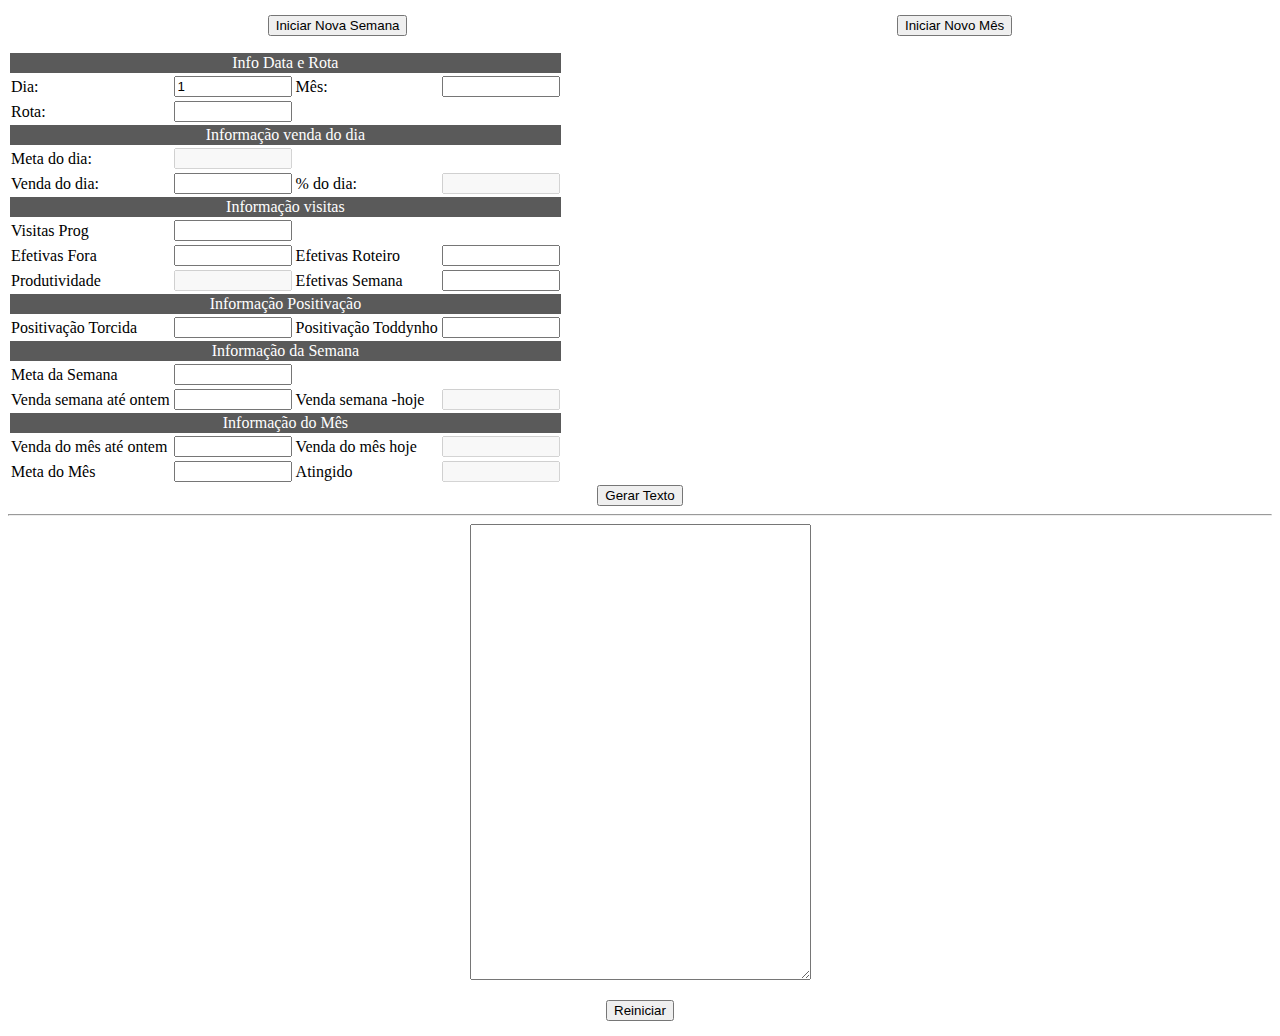
==== index.html @ c21cb544 "msg alterada" ====
<!DOCTYPE html>
<html lang="en">
  <head>
    <meta charset="UTF-8" />
    <meta
      http-equiv="X-UA-Compatible"
      content="IE=edge" />
    <meta
      name="viewport"
      content="width=device-width, initial-scale=1.0" />
    <link
      href="https://cdn.jsdelivr.net/npm/bootstrap@5.2.1/dist/css/bootstrap.min.css"
      rel="stylesheet"
      integrity="sha384-iYQeCzEYFbKjA/T2uDLTpkwGzCiq6soy8tYaI1GyVh/UjpbCx/TYkiZhlZB6+fzT"
      crossorigin="anonymous" />
    <style>
      input {
        width: 110px;
      }
      .title {
        color: white !important;
        background-color: rgb(90, 90, 90) !important;
        text-align: center;
      }
      .btn {
        display: flex;
        flex-direction: row;
        justify-content: center;
        align-items: center;
      }

      .buttons {
        margin: 15px;
        display: flex;
        flex-direction: row;
        justify-content: space-around;
      }

      .textarea {
        display: flex;
        flex-direction: row;
        justify-content: center;
        margin-bottom: 20px;
      }
    </style>
    <title>Gerador de Relatório</title>
  </head>
  <body>
    <div class="table-responsive-sm">
      <table class="table table-striped">
        <div class="buttons">
          <button
            type="button"
            class="btn btn-primary"
            onclick="newWeek()">
            Iniciar Nova Semana
          </button>
          <button
            type="button"
            class="btn btn-primary"
            onclick="newMonth()">
            Iniciar Novo Mês
          </button>
        </div>
        <tr>
          <td
            class="title"
            colspan="4">
            Info Data e Rota
          </td>
        </tr>
        <tr>
          <td class="label"><label for="dia">Dia: </label></td>
          <td>
            <input
              type="number"
              id="dia"
              min="1"
              max="31" />
          </td>
          <td class="label"><label for="mes">Mês: </label></td>
          <td>
            <input
              type="number"
              id="mes"
              min="1"
              max="12" />
          </td>
        </tr>
        <tr>
          <td class="label"><label for="rota">Rota: </label></td>
          <td colspan="3">
            <input
              type="number"
              id="rota"
              min="1" />
          </td>
        </tr>
        <tr>
          <td
            class="title"
            colspan="4">
            Informação venda do dia
          </td>
        </tr>
        <tr>
          <td class="label"><label for="metaDia">Meta do dia: </label></td>
          <td colspan="3">
            <input
              type="number"
              step="0.01"
              id="metaDia"
              disabled />
          </td>
        </tr>
        <tr>
          <td class="label"><label for="vendaDia">Venda do dia: </label></td>
          <td>
            <input
              type="number"
              step="0.01"
              id="vendaDia" />
          </td>
          <td class="label"><label for="porcentDia">% do dia: </label></td>
          <td>
            <input
              type="number"
              step="0.01"
              id="porcentDia"
              disabled />
          </td>
        </tr>
        <tr>
          <td
            class="title"
            colspan="4">
            Informação visitas
          </td>
        </tr>
        <tr>
          <td class="label"><label for="programadas">Visitas Prog</label></td>
          <td>
            <input
              type="number"
              id="programadas" />
          </td>
        </tr>
        <tr>
          <td class="label"><label for="efetivasFR">Efetivas Fora</label></td>
          <td>
            <input
              type="number"
              id="efetivasFR" />
          </td>
          <td class="label"><label for="efetivasDR">Efetivas Roteiro</label></td>
          <td>
            <input
              type="number"
              id="efetivasDR" />
          </td>
        </tr>
        <tr>
          <td class="label">
            <label
              for="porcentEfet"
              step="0.01"
              >Produtividade</label
            >
          </td>
          <td>
            <input
              type="number"
              id="porcentEfet"
              disabled />
          </td>
          <td><label for="">Efetivas Semana</label></td>
          <td>
            <input
              type="number"
              id="efetivaSemana" />
          </td>
        </tr>
        <tr>
          <td
            class="title"
            colspan="4">
            Informação Positivação
          </td>
        </tr>
        <tr>
          <td class="label"><label for="incentivo">Positivação Torcida</label></td>
          <td>
            <input
              class="inputPosit"
              type="number"
              id="incentivo" />
          </td>
          <td class="label"><label for="incentivo">Positivação Toddynho</label></td>
          <td>
            <input
              class="inputPosit"
              type="number"
              id="incentivo2" />
          </td>
        </tr>
        <tr>
          <td
            colspan="4"
            class="title">
            Informação da Semana
          </td>
        </tr>
        <tr>
          <td class="label"><label for="metaSemana">Meta da Semana</label></td>
          <td colspan="3">
            <input
              type="number"
              step="0.01"
              id="metaSemana" />
          </td>
        </tr>
        <tr>
          <td class="label"><label for="vendaSemana">Venda semana até ontem</label></td>
          <td>
            <input
              type="number"
              step="0.01"
              id="vendaSemana" />
          </td>
          <td class="label"><label for="vendaSemanaAtual">Venda semana -hoje</label></td>
          <td>
            <input
              type="number"
              step="0.01"
              id="vendaSemanaAtual"
              disabled />
          </td>
        </tr>
        <tr>
          <td
            class="title"
            colspan="4">
            Informação do Mês
          </td>
        </tr>
        <tr>
          <td class="label"><label for="vendaMes">Venda do mês até ontem</label></td>
          <td>
            <input
              type="number"
              id="vendaMes" />
          </td>
          <td class="label"><label for="vendaMesAtual">Venda do mês hoje</label></td>
          <td>
            <input
              type="number"
              id="vendaMesAtual"
              disabled />
          </td>
        </tr>
        <tr>
          <td class="label"><label for="metaMes">Meta do Mês</label></td>
          <td>
            <input
              type="number"
              id="metaMes" />
          </td>
          <td class="label"><label for="porcentMes">Atingido</label></td>
          <td>
            <input
              type="number"
              id="porcentMes"
              disabled />
          </td>
        </tr>
      </table>
      <div class="btn">
        <button
          class="btn btn-success"
          id="btnSubmit">
          Gerar Texto
        </button>
      </div>
    </div>
    <hr />
    <div class="textarea">
      <textarea
        id="whatsappText"
        cols="40"
        rows="30"></textarea>
    </div>
    <div class="buttons">
      <button
        type="button"
        class="btn btn-primary"
        onclick="reset()">
        Reiniciar
      </button>
    </div>
    <script>
      const diaIpt = document.getElementById('dia');
      const mesIpt = document.getElementById('mes');
      const rotaIpt = document.getElementById('rota');
      const metaDiaIpt = document.getElementById('metaDia');
      const vendaDiaIpt = document.getElementById('vendaDia');
      const porcentDiaIpt = document.getElementById('porcentDia');
      const programadasIpt = document.getElementById('programadas');
      const efetivasDRIpt = document.getElementById('efetivasDR');
      const efetivasFRIpt = document.getElementById('efetivasFR');
      const porcentEfetIpt = document.getElementById('porcentEfet');
      const efetivaSemanaIpt = document.getElementById('efetivaSemana');
      const incentivoIpt = document.getElementById('incentivo');
      const incentivo2Ipt = document.getElementById('incentivo2');
      const metaSemanaIpt = document.getElementById('metaSemana');
      const vendaSemanaIpt = document.getElementById('vendaSemana');
      const vendaSemanaAtualIpt = document.getElementById('vendaSemanaAtual');
      const vendaMesIpt = document.getElementById('vendaMes');
      const vendaMesAtualIpt = document.getElementById('vendaMesAtual');
      const metaMesIpt = document.getElementById('metaMes');
      const porcentMesIpt = document.getElementById('porcentMes');

      let faltaMeta;
      let infos = JSON.parse(localStorage.getItem('infos'));

      if (!infos) {
        infos = {
          dia: '',
          mes: '',
          rota: '',
          efetSemana: '',
          vSemana: '',
          vMes: '',
          mDia: '',
          mSemana: '',
          mMes: '',
        };
      }

      diaIpt.value = infos.dia + 1;
      mesIpt.value = infos.mes;
      rotaIpt.value = infos.rota;
      metaDiaIpt.value = infos.mDia;
      efetivaSemanaIpt.value = infos.efetSemana;
      metaSemanaIpt.value = infos.mSemana;
      vendaSemanaIpt.value = infos.vSemana;
      vendaMesIpt.value = infos.vMes;
      metaMesIpt.value = infos.mMes;

      const btnSubmit = document.getElementById('btnSubmit');
      const btnCopy = document.getElementById('btnCopy');

      btnSubmit.addEventListener('click', (e) => {
        e.preventDefault();
        gerarTexto();
        copiarTexto();
      });

      vendaDiaIpt.addEventListener('blur', calcMetaDia);
      efetivasDRIpt.addEventListener('blur', calcEfetivas);
      vendaSemanaIpt.addEventListener('blur', calcSemana);
      vendaMesIpt.addEventListener('blur', calcMes);
      metaSemanaIpt.addEventListener('blur', calcMetaDia);

      function calcMetaDia() {
        let metaSemana = Number(metaSemanaIpt.value);
        let metaDia = metaSemana / 5;

        metaDiaIpt.value = metaDia;
        calcDia();
        calcSemana();
        calcMes();
      }

      function calcDia() {
        let metaDia = metaDiaIpt.value;
        let vendaDia = vendaDiaIpt.value;
        let porcentDia = ((vendaDia / metaDia) * 100).toFixed(1);
        porcentDiaIpt.value = porcentDia;
      }

      function calcEfetivas() {
        let programadas = programadasIpt.value;
        let efetivasDR = Number(efetivasDRIpt.value);
        let efetivasFR = Number(efetivasFRIpt.value);
        let efetSemana = Number(efetivaSemanaIpt.value);
        let porcentEfet = (((efetivasDR + efetivasFR) / programadas) * 100).toFixed(1);
        let efetTotal = efetSemana + efetivasDR + efetivasFR;
        porcentEfetIpt.value = porcentEfet;
        efetivaSemanaIpt.value = efetTotal;
      }

      function calcSemana() {
        let metaSemana = metaSemanaIpt.value;
        let vendaSemana = Number(vendaSemanaIpt.value);
        let vendaDia = Number(vendaDiaIpt.value);
        let vendaSemanaAtual = vendaSemana + vendaDia;
        faltaMeta = metaSemana - vendaSemanaAtual;
        vendaSemanaAtualIpt.value = vendaSemanaAtual;
      }

      function calcMes() {
        let vendaMes = Number(vendaMesIpt.value);
        let vendaDia = Number(vendaDiaIpt.value);
        let vendaMesAtual = vendaDia + vendaMes;
        vendaMesAtualIpt.value = vendaMesAtual;

        let metaMes = Number(metaMesIpt.value);
        let porcentMes = ((vendaMesAtual / metaMes) * 100).toFixed(1);
        porcentMesIpt.value = porcentMes;
      }

      function gerarTexto() {
        let dia = Number(diaIpt.value);
        if (dia < 10) {
          dia = `0${dia}`;
        }
        let mes = Number(mesIpt.value);
        if (mes < 10) {
          mes = `0${mes}`;
        }
        let rota = Number(rotaIpt.value);
        if (rota < 10) {
          rota = `0${rota}`;
        }
        let metaDia = metaDiaIpt.value;
        let vendaDia = vendaDiaIpt.value;
        let porcentDia = porcentDiaIpt.value;
        let programadas = programadasIpt.value;
        let efetivasDR = efetivasDRIpt.value;
        let porcentEfet = porcentEfetIpt.value;
        let efetivasFR = efetivasFRIpt.value;
        let efetSemana = efetivaSemanaIpt.value;
        let incentivo = incentivoIpt.value;
        let incentivo2 = incentivo2Ipt.value;
        let metaSemana = metaSemanaIpt.value;
        let vendaSemana = vendaSemanaIpt.value;
        let vendaSemanaAtual = vendaSemanaAtualIpt.value;
        let porcentSemana = (vendaSemanaAtual / metaSemana) * 100;
        let vendaMes = vendaMesIpt.value;
        let vendaMesAtual = vendaMesAtualIpt.value;

        let efetivaTotal = efetivasDR + efetivasFR;
        let efetivaTotalText;

        let faltaMetaText;
        if (faltaMeta <= 0) {
          faltaMetaText = '-';
        } else {
          faltaMetaText = faltaMeta;
        }

        if (efetivasFR <= 0) {
          efetivaTotalText = `${efetivasDR}`;
        } else {
          efetivaTotalText = `${efetivasDR} + ${efetivasFR}`;
        }

        let textoIpt = document.getElementById('whatsappText');

        let texto = `Data: ${dia}/${mes}
Rota: ${rota}

➡️ *FATURAMENTO*
✅PDB:
*Meta /dia* : R$ ${metaDia}
*VENDA /DIA* : R$ ${vendaDia}
*perc.%:* ${porcentDia}%

➡️ *EFETIVAS*
*Progr/dia* : ${programadas}
*Realiz/dia* : ${efetivaTotalText}
*prod%:* ${porcentEfet}%
*Total efetivas semana:* ${efetSemana}

*🆕POSIT. INCENTIVO💯*
📋📈
*Torcida:* ${incentivo}
*Toddynho:* ${incentivo2}

👉 *META semana* : R$ ${metaSemana}
👉 *Real semana* : R$ ${vendaSemanaAtual} (${porcentSemana.toFixed(0)}%)
👉 *Falta p/ META* : R$ ${faltaMetaText}
👉 *Real mês* : R$ ${vendaMesAtual}`;

        textoIpt.value = texto;
      }

      function copiarTexto() {
        saveToStorage();
        let textoCopiado = document.getElementById('whatsappText');
        textoCopiado.select();
        textoCopiado.setSelectionRange(0, 99999);
        document.execCommand('copy');
      }

      function saveToStorage() {
        let dia = Number(diaIpt.value);
        let mes = Number(mesIpt.value);
        let rota = Number(rotaIpt.value);
        let efetSemana = Number(efetivaSemanaIpt.value);
        let mDia = Number(metaDiaIpt.value);
        let mSemana = Number(metaSemanaIpt.value);
        let vSemana = Number(vendaSemanaAtualIpt.value);
        let vMes = Number(vendaMesAtualIpt.value);
        let mMes = Number(metaMesIpt.value);

        infos = {
          dia: dia,
          mes: mes,
          rota: rota,
          efetSemana: efetSemana,
          mDia: mDia,
          mSemana: mSemana,
          vSemana: vSemana,
          vMes: vMes,
          mMes: mMes,
        };

        localStorage.setItem('infos', JSON.stringify(infos));
      }

      function newWeek() {
        infos.mSemana = '';
        infos.mDia = '';
        infos.efetSemana = '';
        infos.vSemana = '';
        localStorage.setItem('infos', JSON.stringify(infos));
        location.reload();
      }

      function newMonth() {
        if (infos.mes < 12) {
          infos.mes++;
        } else {
          infos.mes = 1;
        }
        infos.dia = '';
        infos.mDia = '';
        infos.efetSemana = '';
        infos.vSemana = '';
        infos.vMes = '';
        infos.mSemana = '';
        localStorage.setItem('infos', JSON.stringify(infos));
        location.reload();
      }

      function reset() {
        localStorage.removeItem('infos');
        location.reload();
      }
    </script>
  </body>
</html>
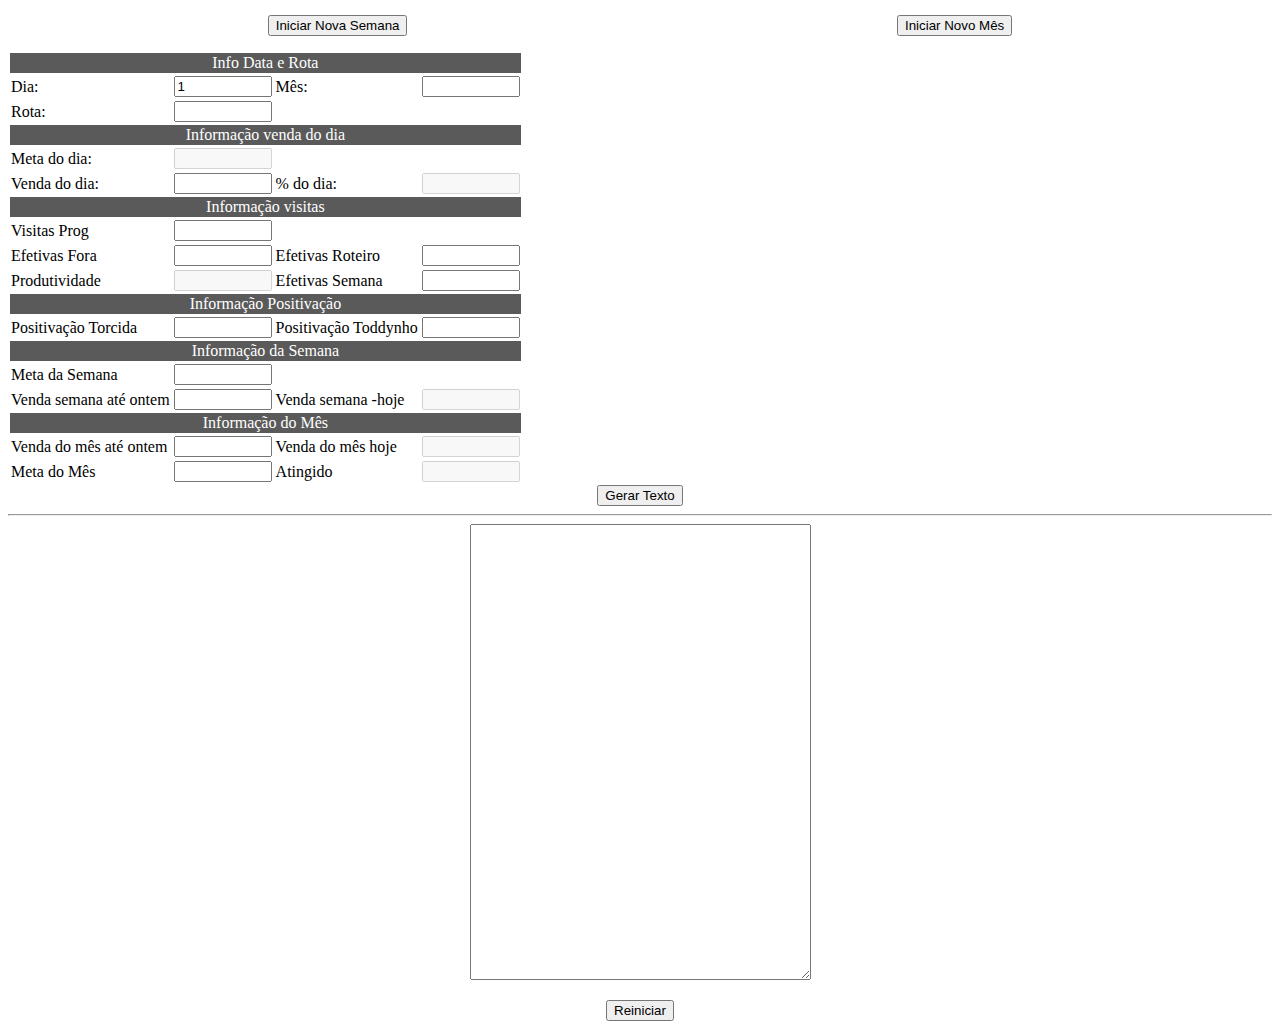
==== commit 10a72f7a: "input rota alterado type" ====
--- a/index.html
+++ b/index.html
@@ -2,12 +2,8 @@
 <html lang="en">
   <head>
     <meta charset="UTF-8" />
-    <meta
-      http-equiv="X-UA-Compatible"
-      content="IE=edge" />
-    <meta
-      name="viewport"
-      content="width=device-width, initial-scale=1.0" />
+    <meta http-equiv="X-UA-Compatible" content="IE=edge" />
+    <meta name="viewport" content="width=device-width, initial-scale=1.0" />
     <link
       href="https://cdn.jsdelivr.net/npm/bootstrap@5.2.1/dist/css/bootstrap.min.css"
       rel="stylesheet"
@@ -15,7 +11,7 @@
       crossorigin="anonymous" />
     <style>
       input {
-        width: 110px;
+        width: 90px;
       }
       .title {
         color: white !important;
@@ -49,253 +45,144 @@
     <div class="table-responsive-sm">
       <table class="table table-striped">
         <div class="buttons">
-          <button
-            type="button"
-            class="btn btn-primary"
-            onclick="newWeek()">
-            Iniciar Nova Semana
-          </button>
-          <button
-            type="button"
-            class="btn btn-primary"
-            onclick="newMonth()">
-            Iniciar Novo Mês
-          </button>
+          <button type="button" class="btn btn-primary" onclick="newWeek()">Iniciar Nova Semana</button>
+          <button type="button" class="btn btn-primary" onclick="newMonth()">Iniciar Novo Mês</button>
         </div>
         <tr>
-          <td
-            class="title"
-            colspan="4">
-            Info Data e Rota
-          </td>
+          <td class="title" colspan="4">Info Data e Rota</td>
         </tr>
         <tr>
           <td class="label"><label for="dia">Dia: </label></td>
           <td>
-            <input
-              type="number"
-              id="dia"
-              min="1"
-              max="31" />
+            <input type="number" id="dia" min="1" max="31" />
           </td>
           <td class="label"><label for="mes">Mês: </label></td>
           <td>
-            <input
-              type="number"
-              id="mes"
-              min="1"
-              max="12" />
+            <input type="number" id="mes" min="1" max="12" />
           </td>
         </tr>
         <tr>
           <td class="label"><label for="rota">Rota: </label></td>
           <td colspan="3">
-            <input
-              type="number"
-              id="rota"
-              min="1" />
-          </td>
-        </tr>
-        <tr>
-          <td
-            class="title"
-            colspan="4">
-            Informação venda do dia
-          </td>
+            <input type="text" id="rota" />
+          </td>
+        </tr>
+        <tr>
+          <td class="title" colspan="4">Informação venda do dia</td>
         </tr>
         <tr>
           <td class="label"><label for="metaDia">Meta do dia: </label></td>
           <td colspan="3">
-            <input
-              type="number"
-              step="0.01"
-              id="metaDia"
-              disabled />
+            <input type="number" step="0.01" id="metaDia" disabled />
           </td>
         </tr>
         <tr>
           <td class="label"><label for="vendaDia">Venda do dia: </label></td>
           <td>
-            <input
-              type="number"
-              step="0.01"
-              id="vendaDia" />
+            <input type="number" step="0.01" id="vendaDia" />
           </td>
           <td class="label"><label for="porcentDia">% do dia: </label></td>
           <td>
-            <input
-              type="number"
-              step="0.01"
-              id="porcentDia"
-              disabled />
-          </td>
-        </tr>
-        <tr>
-          <td
-            class="title"
-            colspan="4">
-            Informação visitas
-          </td>
+            <input type="number" step="0.01" id="porcentDia" disabled />
+          </td>
+        </tr>
+        <tr>
+          <td class="title" colspan="4">Informação visitas</td>
         </tr>
         <tr>
           <td class="label"><label for="programadas">Visitas Prog</label></td>
           <td>
-            <input
-              type="number"
-              id="programadas" />
+            <input type="number" id="programadas" />
           </td>
         </tr>
         <tr>
           <td class="label"><label for="efetivasFR">Efetivas Fora</label></td>
           <td>
-            <input
-              type="number"
-              id="efetivasFR" />
+            <input type="number" id="efetivasFR" />
           </td>
           <td class="label"><label for="efetivasDR">Efetivas Roteiro</label></td>
           <td>
-            <input
-              type="number"
-              id="efetivasDR" />
+            <input type="number" id="efetivasDR" />
           </td>
         </tr>
         <tr>
           <td class="label">
-            <label
-              for="porcentEfet"
-              step="0.01"
-              >Produtividade</label
-            >
-          </td>
-          <td>
-            <input
-              type="number"
-              id="porcentEfet"
-              disabled />
+            <label for="porcentEfet" step="0.01">Produtividade</label>
+          </td>
+          <td>
+            <input type="number" id="porcentEfet" disabled />
           </td>
           <td><label for="">Efetivas Semana</label></td>
           <td>
-            <input
-              type="number"
-              id="efetivaSemana" />
-          </td>
-        </tr>
-        <tr>
-          <td
-            class="title"
-            colspan="4">
-            Informação Positivação
-          </td>
+            <input type="number" id="efetivaSemana" />
+          </td>
+        </tr>
+        <tr>
+          <td class="title" colspan="4">Informação Positivação</td>
         </tr>
         <tr>
           <td class="label"><label for="incentivo">Positivação Torcida</label></td>
           <td>
-            <input
-              class="inputPosit"
-              type="number"
-              id="incentivo" />
+            <input class="inputPosit" type="number" id="incentivo" />
           </td>
           <td class="label"><label for="incentivo">Positivação Toddynho</label></td>
           <td>
-            <input
-              class="inputPosit"
-              type="number"
-              id="incentivo2" />
-          </td>
-        </tr>
-        <tr>
-          <td
-            colspan="4"
-            class="title">
-            Informação da Semana
-          </td>
+            <input class="inputPosit" type="number" id="incentivo2" />
+          </td>
+        </tr>
+        <tr>
+          <td colspan="4" class="title">Informação da Semana</td>
         </tr>
         <tr>
           <td class="label"><label for="metaSemana">Meta da Semana</label></td>
           <td colspan="3">
-            <input
-              type="number"
-              step="0.01"
-              id="metaSemana" />
+            <input type="number" step="0.01" id="metaSemana" />
           </td>
         </tr>
         <tr>
           <td class="label"><label for="vendaSemana">Venda semana até ontem</label></td>
           <td>
-            <input
-              type="number"
-              step="0.01"
-              id="vendaSemana" />
+            <input type="number" step="0.01" id="vendaSemana" />
           </td>
           <td class="label"><label for="vendaSemanaAtual">Venda semana -hoje</label></td>
           <td>
-            <input
-              type="number"
-              step="0.01"
-              id="vendaSemanaAtual"
-              disabled />
-          </td>
-        </tr>
-        <tr>
-          <td
-            class="title"
-            colspan="4">
-            Informação do Mês
-          </td>
+            <input type="number" step="0.01" id="vendaSemanaAtual" disabled />
+          </td>
+        </tr>
+        <tr>
+          <td class="title" colspan="4">Informação do Mês</td>
         </tr>
         <tr>
           <td class="label"><label for="vendaMes">Venda do mês até ontem</label></td>
           <td>
-            <input
-              type="number"
-              id="vendaMes" />
+            <input type="number" id="vendaMes" />
           </td>
           <td class="label"><label for="vendaMesAtual">Venda do mês hoje</label></td>
           <td>
-            <input
-              type="number"
-              id="vendaMesAtual"
-              disabled />
+            <input type="number" id="vendaMesAtual" disabled />
           </td>
         </tr>
         <tr>
           <td class="label"><label for="metaMes">Meta do Mês</label></td>
           <td>
-            <input
-              type="number"
-              id="metaMes" />
+            <input type="number" id="metaMes" />
           </td>
           <td class="label"><label for="porcentMes">Atingido</label></td>
           <td>
-            <input
-              type="number"
-              id="porcentMes"
-              disabled />
+            <input type="number" id="porcentMes" disabled />
           </td>
         </tr>
       </table>
       <div class="btn">
-        <button
-          class="btn btn-success"
-          id="btnSubmit">
-          Gerar Texto
-        </button>
+        <button class="btn btn-success" id="btnSubmit">Gerar Texto</button>
       </div>
     </div>
     <hr />
     <div class="textarea">
-      <textarea
-        id="whatsappText"
-        cols="40"
-        rows="30"></textarea>
+      <textarea id="whatsappText" cols="40" rows="30"></textarea>
     </div>
     <div class="buttons">
-      <button
-        type="button"
-        class="btn btn-primary"
-        onclick="reset()">
-        Reiniciar
-      </button>
+      <button type="button" class="btn btn-primary" onclick="reset()">Reiniciar</button>
     </div>
     <script>
       const diaIpt = document.getElementById('dia');
@@ -438,6 +325,7 @@
         let porcentSemana = (vendaSemanaAtual / metaSemana) * 100;
         let vendaMes = vendaMesIpt.value;
         let vendaMesAtual = vendaMesAtualIpt.value;
+        let metaMes = metaMesIpt.value;
 
         let efetivaTotal = efetivasDR + efetivasFR;
         let efetivaTotalText;
@@ -461,7 +349,7 @@
 Rota: ${rota}
 
 ➡️ *FATURAMENTO*
-✅PDB:
+✅ *PDB:*
 *Meta /dia* : R$ ${metaDia}
 *VENDA /DIA* : R$ ${vendaDia}
 *perc.%:* ${porcentDia}%
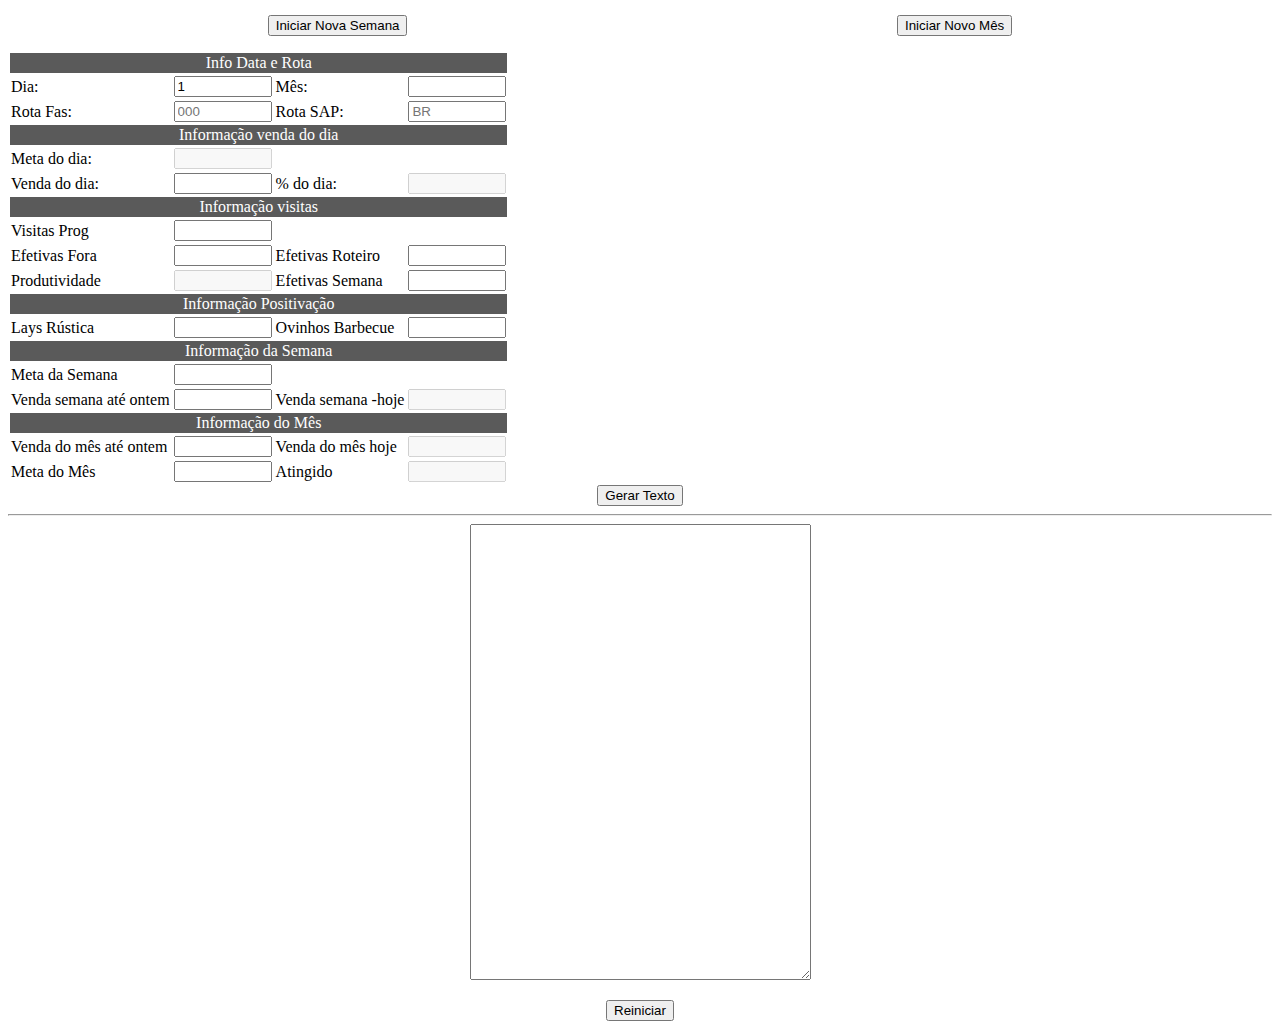
==== commit 7fd56f98: "texto alterado" ====
--- a/index.html
+++ b/index.html
@@ -62,9 +62,13 @@
           </td>
         </tr>
         <tr>
-          <td class="label"><label for="rota">Rota: </label></td>
-          <td colspan="3">
-            <input type="text" id="rota" />
+          <td class="label"><label for="rota">Rota Fas: </label></td>
+          <td>
+            <input type="number" id="rota" placeholder="000" />
+          </td>
+          <td class="label"><label for="rota-sap">Rota SAP:</label></td>
+          <td>
+            <input type="number" id="rota-sap" placeholder="BR" />
           </td>
         </tr>
         <tr>
@@ -121,11 +125,11 @@
           <td class="title" colspan="4">Informação Positivação</td>
         </tr>
         <tr>
-          <td class="label"><label for="incentivo">Positivação Torcida</label></td>
+          <td class="label"><label for="incentivo">Lays Rústica</label></td>
           <td>
             <input class="inputPosit" type="number" id="incentivo" />
           </td>
-          <td class="label"><label for="incentivo">Positivação Toddynho</label></td>
+          <td class="label"><label for="incentivo">Ovinhos Barbecue</label></td>
           <td>
             <input class="inputPosit" type="number" id="incentivo2" />
           </td>
@@ -188,6 +192,7 @@
       const diaIpt = document.getElementById('dia');
       const mesIpt = document.getElementById('mes');
       const rotaIpt = document.getElementById('rota');
+      const rotaSapIpt = document.getElementById('rota-sap');
       const metaDiaIpt = document.getElementById('metaDia');
       const vendaDiaIpt = document.getElementById('vendaDia');
       const porcentDiaIpt = document.getElementById('porcentDia');
@@ -226,6 +231,7 @@
       diaIpt.value = infos.dia + 1;
       mesIpt.value = infos.mes;
       rotaIpt.value = infos.rota;
+      rotaSapIpt.value = infos.rotaSap;
       metaDiaIpt.value = infos.mDia;
       efetivaSemanaIpt.value = infos.efetSemana;
       metaSemanaIpt.value = infos.mSemana;
@@ -309,6 +315,7 @@
         if (rota < 10) {
           rota = `0${rota}`;
         }
+        let rotaSap = Number(rotaSapIpt.value);
         let metaDia = metaDiaIpt.value;
         let vendaDia = vendaDiaIpt.value;
         let porcentDia = porcentDiaIpt.value;
@@ -346,7 +353,8 @@
         let textoIpt = document.getElementById('whatsappText');
 
         let texto = `Data: ${dia}/${mes}
-Rota: ${rota}
+Rota Fas: ${rota}
+Rota SAP: BR${rotaSap}
 
 ➡️ *FATURAMENTO*
 ✅ *PDB:*
@@ -362,12 +370,13 @@
 
 *🆕POSIT. INCENTIVO💯*
 📋📈
-*Torcida:* ${incentivo}
-*Toddynho:* ${incentivo2}
+*Lays Rústica:* ${incentivo}
+*Ovinhos Barbecue:* ${incentivo2}
 
 👉 *META semana* : R$ ${metaSemana}
-👉 *Real semana* : R$ ${vendaSemanaAtual} (${porcentSemana.toFixed(0)}%)
-👉 *Falta p/ META* : R$ ${faltaMetaText}
+👉 *Real semana* : R$ ${vendaSemanaAtual}
+✅ *% Objetivo semana: ${porcentSemana.toFixed(0)}%
+👉 *Falta p/ META semana* : R$ ${faltaMetaText}
 👉 *Real mês* : R$ ${vendaMesAtual}`;
 
         textoIpt.value = texto;
@@ -385,6 +394,7 @@
         let dia = Number(diaIpt.value);
         let mes = Number(mesIpt.value);
         let rota = Number(rotaIpt.value);
+        let rotaSap = Number(rotaSapIpt.value);
         let efetSemana = Number(efetivaSemanaIpt.value);
         let mDia = Number(metaDiaIpt.value);
         let mSemana = Number(metaSemanaIpt.value);
@@ -396,6 +406,7 @@
           dia: dia,
           mes: mes,
           rota: rota,
+          rotaSap: rotaSap,
           efetSemana: efetSemana,
           mDia: mDia,
           mSemana: mSemana,
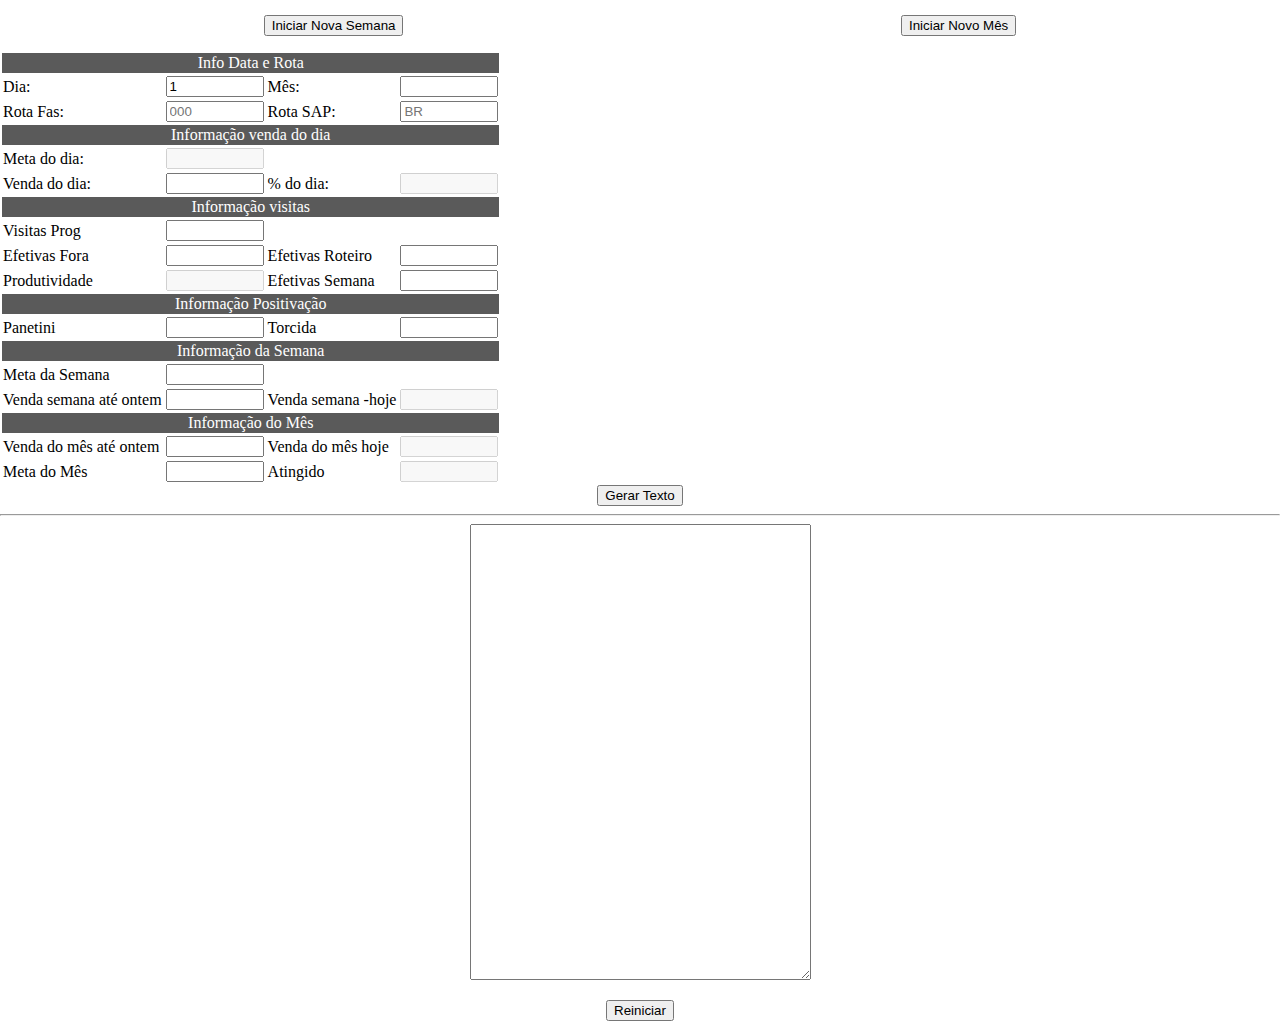
==== commit e7c37e51: "texto alterado" ====
--- a/index.html
+++ b/index.html
@@ -10,6 +10,9 @@
       integrity="sha384-iYQeCzEYFbKjA/T2uDLTpkwGzCiq6soy8tYaI1GyVh/UjpbCx/TYkiZhlZB6+fzT"
       crossorigin="anonymous" />
     <style>
+      body {
+        margin: 0px;
+      }
       input {
         width: 90px;
       }
@@ -42,12 +45,13 @@
     <title>Gerador de Relatório</title>
   </head>
   <body>
+    <div class="buttons">
+      <button type="button" class="btn btn-primary" onclick="newWeek()">Iniciar Nova Semana</button>
+      <button type="button" class="btn btn-primary" onclick="newMonth()">Iniciar Novo Mês</button>
+    </div>
+
     <div class="table-responsive-sm">
       <table class="table table-striped">
-        <div class="buttons">
-          <button type="button" class="btn btn-primary" onclick="newWeek()">Iniciar Nova Semana</button>
-          <button type="button" class="btn btn-primary" onclick="newMonth()">Iniciar Novo Mês</button>
-        </div>
         <tr>
           <td class="title" colspan="4">Info Data e Rota</td>
         </tr>
@@ -125,11 +129,11 @@
           <td class="title" colspan="4">Informação Positivação</td>
         </tr>
         <tr>
-          <td class="label"><label for="incentivo">Lays Rústica</label></td>
+          <td class="label"><label for="incentivo">Panetini</label></td>
           <td>
             <input class="inputPosit" type="number" id="incentivo" />
           </td>
-          <td class="label"><label for="incentivo">Ovinhos Barbecue</label></td>
+          <td class="label"><label for="incentivo">Torcida</label></td>
           <td>
             <input class="inputPosit" type="number" id="incentivo2" />
           </td>
@@ -333,6 +337,7 @@
         let vendaMes = vendaMesIpt.value;
         let vendaMesAtual = vendaMesAtualIpt.value;
         let metaMes = metaMesIpt.value;
+        let porcentMes = porcentMesIpt.value;
 
         let efetivaTotal = efetivasDR + efetivasFR;
         let efetivaTotalText;
@@ -350,6 +355,8 @@
           efetivaTotalText = `${efetivasDR} + ${efetivasFR}`;
         }
 
+        let porcentSemanaText = `${porcentSemana.toFixed(1)}%`;
+
         let textoIpt = document.getElementById('whatsappText');
 
         let texto = `Data: ${dia}/${mes}
@@ -357,7 +364,7 @@
 Rota SAP: BR${rotaSap}
 
 ➡️ *FATURAMENTO*
-✅ *PDB:*
+✅ *PDB:* ${metaMes}
 *Meta /dia* : R$ ${metaDia}
 *VENDA /DIA* : R$ ${vendaDia}
 *perc.%:* ${porcentDia}%
@@ -370,14 +377,14 @@
 
 *🆕POSIT. INCENTIVO💯*
 📋📈
-*Lays Rústica:* ${incentivo}
-*Ovinhos Barbecue:* ${incentivo2}
-
-👉 *META semana* : R$ ${metaSemana}
-👉 *Real semana* : R$ ${vendaSemanaAtual}
-✅ *% Objetivo semana: ${porcentSemana.toFixed(0)}%
-👉 *Falta p/ META semana* : R$ ${faltaMetaText}
-👉 *Real mês* : R$ ${vendaMesAtual}`;
+*Panetini:* ${incentivo}
+*Torcida:* ${incentivo2}
+
+👉 *META semana:* R$ ${metaSemana}
+👉 *Real semana:* R$ ${vendaSemanaAtual}
+✅ *% Objetivo semana:* ${porcentSemanaText}
+👉 *Falta p/ Meta semana:* R$ ${faltaMetaText}
+👉 *Real mês:* R$ ${vendaMesAtual}`;
 
         textoIpt.value = texto;
       }
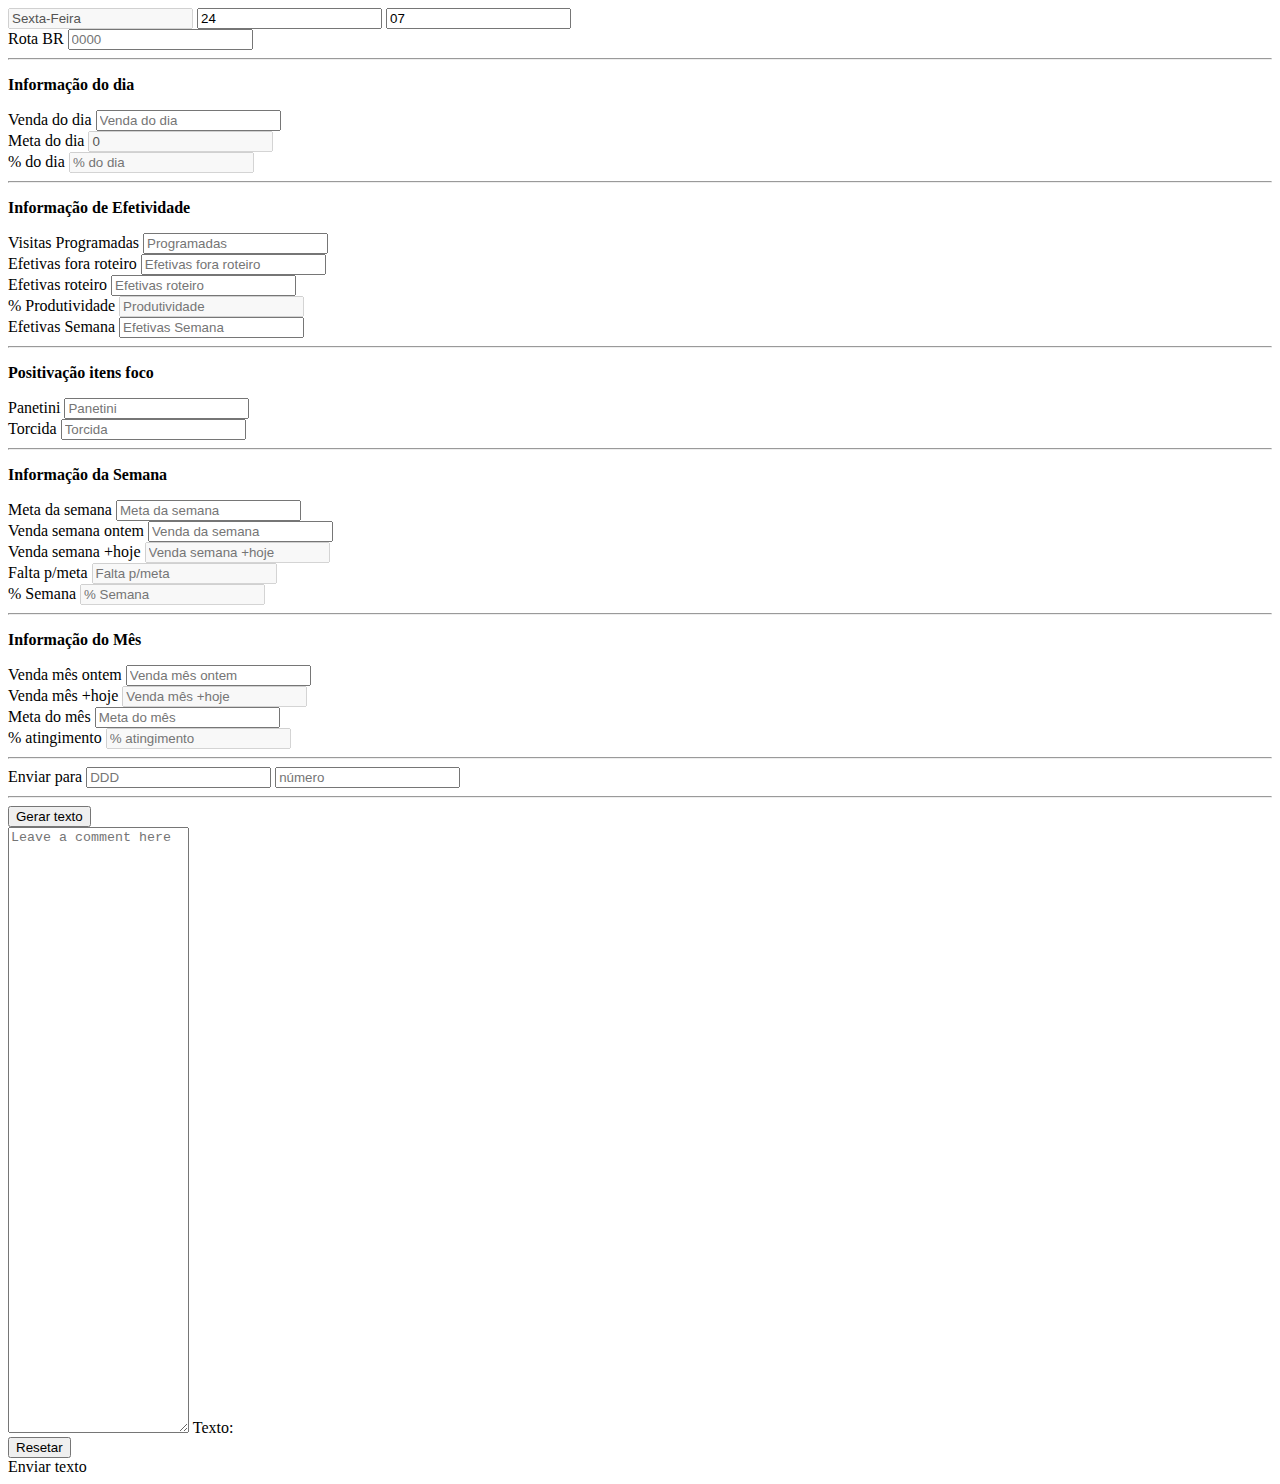
==== commit 88f96e14: "v2-2.js" ====
--- a/index.html
+++ b/index.html
@@ -1,459 +1,390 @@
 <!DOCTYPE html>
-<html lang="en">
+<html lang="pt-br">
   <head>
     <meta charset="UTF-8" />
     <meta http-equiv="X-UA-Compatible" content="IE=edge" />
     <meta name="viewport" content="width=device-width, initial-scale=1.0" />
+    <link rel="shortcut icon" href="./762174.png" type="image/x-icon" />
     <link
       href="https://cdn.jsdelivr.net/npm/bootstrap@5.2.1/dist/css/bootstrap.min.css"
       rel="stylesheet"
       integrity="sha384-iYQeCzEYFbKjA/T2uDLTpkwGzCiq6soy8tYaI1GyVh/UjpbCx/TYkiZhlZB6+fzT"
       crossorigin="anonymous" />
-    <style>
-      body {
-        margin: 0px;
-      }
-      input {
-        width: 90px;
-      }
-      .title {
-        color: white !important;
-        background-color: rgb(90, 90, 90) !important;
-        text-align: center;
-      }
-      .btn {
-        display: flex;
-        flex-direction: row;
-        justify-content: center;
-        align-items: center;
-      }
-
-      .buttons {
-        margin: 15px;
-        display: flex;
-        flex-direction: row;
-        justify-content: space-around;
-      }
-
-      .textarea {
-        display: flex;
-        flex-direction: row;
-        justify-content: center;
-        margin-bottom: 20px;
-      }
-    </style>
     <title>Gerador de Relatório</title>
   </head>
-  <body>
-    <div class="buttons">
-      <button type="button" class="btn btn-primary" onclick="newWeek()">Iniciar Nova Semana</button>
-      <button type="button" class="btn btn-primary" onclick="newMonth()">Iniciar Novo Mês</button>
+  <body class="m-0 p-0">
+    <div class="container m-0 p-0">
+      <div class="row m-0">
+        <div class="input-group m-0 p-1">
+          <input
+            type="text"
+            id="diaSemana"
+            disabled
+            class="form-control w-50 text-center"
+            placeholder="Dia da semana"
+            aria-label="Dia da semana"
+            aria-describedby="basic-addon1" />
+          <input
+            type="number"
+            id="dia"
+            class="form-control w-25 text-center"
+            placeholder="Dia"
+            aria-label="Dia"
+            aria-describedby="basic-addon1" />
+          <input
+            onchange="checkMonth()"
+            type="number"
+            id="mes"
+            class="form-control w-25 text-center"
+            placeholder="Mês"
+            aria-label="Mês"
+            aria-describedby="basic-addon1" />
+        </div>
+      </div>
+      <div class="row m-0">
+        <div class="input-group m-0 p-1">
+          <span class="input-group-text w-25" id="basic-addon1">Rota</span>
+          <span class="input-group-text w-25 text-end" id="basic-addon1">BR</span>
+          <input
+            type="number"
+            id="rotaSap"
+            class="form-control w-50"
+            placeholder="0000"
+            aria-label="0000"
+            aria-describedby="basic-addon1" />
+        </div>
+      </div>
+      <hr class="mt-1" />
+
+      <div class="row m-0">
+        <p class="text-center m-0"><b>Informação do dia</b></p>
+      </div>
+
+      <div class="row m-0">
+        <div class="input-group m-0 p-1">
+          <span class="input-group-text w-50" id="basic-addon1">Venda do dia</span>
+          <input
+            type="number"
+            id="vendaDia"
+            class="form-control w-50"
+            placeholder="Venda do dia"
+            aria-label="Venda do dia"
+            aria-describedby="basic-addon1" />
+        </div>
+      </div>
+
+      <div class="row m-0">
+        <div class="input-group m-0 p-1">
+          <span class="input-group-text w-50" id="basic-addon1">Meta do dia</span>
+          <input
+            type="number"
+            id="metaDia"
+            disabled
+            class="form-control w-50"
+            placeholder="Meta do dia"
+            aria-label="Meta do dia"
+            aria-describedby="basic-addon1" />
+        </div>
+      </div>
+
+      <div class="row m-0">
+        <div class="input-group m-0 p-1">
+          <span class="input-group-text w-50" id="basic-addon1">% do dia</span>
+          <input
+            type="number"
+            id="percentDia"
+            disabled
+            class="form-control w-50"
+            placeholder="% do dia"
+            aria-label="% do dia"
+            aria-describedby="basic-addon1" />
+        </div>
+      </div>
+      <hr class="mt-1" />
+
+      <div class="row m-0">
+        <p class="text-center m-0"><b>Informação de Efetividade</b></p>
+      </div>
+
+      <div class="row m-0">
+        <div class="input-group m-0 p-1">
+          <span class="input-group-text w-50" id="basic-addon1">Visitas Programadas</span>
+          <input
+            type="number"
+            id="programadas"
+            class="form-control w-50"
+            placeholder="Programadas"
+            aria-label="Programadas"
+            aria-describedby="basic-addon1" />
+        </div>
+      </div>
+
+      <div class="row m-0">
+        <div class="input-group m-0 p-1">
+          <span class="input-group-text w-50" id="basic-addon1">Efetivas fora roteiro</span>
+          <input
+            type="number"
+            id="efetivasFR"
+            class="form-control w-50"
+            placeholder="Efetivas fora roteiro"
+            aria-label="Efetivas fora roteiro"
+            aria-describedby="basic-addon1" />
+        </div>
+      </div>
+
+      <div class="row m-0">
+        <div class="input-group m-0 p-1">
+          <span class="input-group-text w-50" id="basic-addon1">Efetivas roteiro</span>
+          <input
+            type="number"
+            id="efetivasDR"
+            class="form-control w-50"
+            placeholder="Efetivas roteiro"
+            aria-label="Efetivas roteiro"
+            aria-describedby="basic-addon1" />
+        </div>
+      </div>
+
+      <div class="row m-0">
+        <div class="input-group m-0 p-1">
+          <span class="input-group-text w-50" id="basic-addon1">% Produtividade</span>
+          <input
+            type="number"
+            id="percentEfetiva"
+            disabled
+            class="form-control w-50"
+            placeholder="Produtividade"
+            aria-label="Produtividade"
+            aria-describedby="basic-addon1" />
+        </div>
+      </div>
+      <div class="row m-0">
+        <div class="input-group m-0 p-1">
+          <span class="input-group-text w-50" id="basic-addon1">Efetivas Semana</span>
+          <input
+            type="number"
+            id="efetivaSemana"
+            class="form-control w-50"
+            placeholder="Efetivas Semana"
+            aria-label="Efetivas Semana"
+            aria-describedby="basic-addon1" />
+        </div>
+      </div>
+      <hr class="mt-1" />
+
+      <div class="row m-0">
+        <p class="text-center m-0"><b>Positivação itens foco</b></p>
+      </div>
+
+      <div class="row m-0">
+        <div class="input-group m-0 p-1">
+          <span class="input-group-text w-50" id="basic-addon1">Panetini</span>
+          <input
+            type="number"
+            id="positFoco1"
+            class="form-control w-50"
+            placeholder="Panetini"
+            aria-label="Panetini"
+            aria-describedby="basic-addon1" />
+        </div>
+      </div>
+
+      <div class="row m-0">
+        <div class="input-group m-0 p-1">
+          <span class="input-group-text w-50" id="basic-addon1">Torcida</span>
+          <input
+            type="number"
+            id="positFoco2"
+            class="form-control w-50"
+            placeholder="Torcida"
+            aria-label="Torcida"
+            aria-describedby="basic-addon1" />
+        </div>
+      </div>
+      <hr class="mt-1" />
+
+      <div class="row m-0">
+        <p class="text-center m-0"><b>Informação da Semana</b></p>
+      </div>
+
+      <div class="row m-0">
+        <div class="input-group m-0 p-1">
+          <span class="input-group-text w-50" id="basic-addon1">Meta da semana</span>
+          <input
+            type="number"
+            id="metaSemana"
+            class="form-control w-50"
+            placeholder="Meta da semana"
+            aria-label="Meta da semana"
+            aria-describedby="basic-addon1" />
+        </div>
+      </div>
+
+      <div class="row m-0">
+        <div class="input-group m-0 p-1">
+          <span class="input-group-text w-50" id="basic-addon1">Venda semana ontem</span>
+          <input
+            type="number"
+            id="vendaSemana"
+            class="form-control w-50"
+            placeholder="Venda da semana"
+            aria-label="Venda da semana"
+            aria-describedby="basic-addon1" />
+        </div>
+      </div>
+
+      <div class="row m-0">
+        <div class="input-group m-0 p-1">
+          <span class="input-group-text w-50" id="basic-addon1">Venda semana +hoje</span>
+          <input
+            type="number"
+            id="vendaSemanaAtual"
+            disabled
+            class="form-control w-50"
+            placeholder="Venda semana +hoje"
+            aria-label="Venda semana +hoje"
+            aria-describedby="basic-addon1" />
+        </div>
+      </div>
+
+      <div class="row m-0">
+        <div class="input-group m-0 p-1">
+          <span class="input-group-text w-50" id="basic-addon1">Falta p/meta</span>
+          <input
+            type="number"
+            id="faltaMeta"
+            disabled
+            class="form-control w-50"
+            placeholder="Falta p/meta"
+            aria-label="Falta p/meta"
+            aria-describedby="basic-addon1" />
+        </div>
+      </div>
+
+      <div class="row m-0">
+        <div class="input-group m-0 p-1">
+          <span class="input-group-text w-50" id="basic-addon1">% Semana</span>
+          <input
+            type="number"
+            id="porcentSemana"
+            disabled
+            class="form-control w-50"
+            placeholder="% Semana"
+            aria-label="% Semana"
+            aria-describedby="basic-addon1" />
+        </div>
+      </div>
+      <hr class="mt-1" />
+
+      <div class="row m-0">
+        <p class="text-center m-0"><b>Informação do Mês</b></p>
+      </div>
+
+      <div class="row m-0">
+        <div class="input-group m-0 p-1">
+          <span class="input-group-text w-50" id="basic-addon1">Venda mês ontem</span>
+          <input
+            type="number"
+            id="vendaMes"
+            class="form-control w-50"
+            placeholder="Venda mês ontem"
+            aria-label="Venda mês ontem"
+            aria-describedby="basic-addon1" />
+        </div>
+      </div>
+
+      <div class="row m-0">
+        <div class="input-group m-0 p-1">
+          <span class="input-group-text w-50" id="basic-addon1">Venda mês +hoje</span>
+          <input
+            type="number"
+            id="vendaMesAtual"
+            class="form-control w-50"
+            disabled
+            placeholder="Venda mês +hoje"
+            aria-label="Venda mês +hoje"
+            aria-describedby="basic-addon1" />
+        </div>
+      </div>
+
+      <div class="row m-0">
+        <div class="input-group m-0 p-1">
+          <span class="input-group-text w-50" id="basic-addon1">Meta do mês</span>
+          <input
+            type="number"
+            id="metaMes"
+            class="form-control w-50"
+            placeholder="Meta do mês"
+            aria-label="Meta do mês"
+            aria-describedby="basic-addon1" />
+        </div>
+      </div>
+
+      <div class="row m-0">
+        <div class="input-group m-0 p-1">
+          <span class="input-group-text w-50" id="basic-addon1">% atingimento</span>
+          <input
+            type="number"
+            id="percentMes"
+            disabled
+            class="form-control w-50"
+            placeholder="% atingimento"
+            aria-label="% atingimento"
+            aria-describedby="basic-addon1" />
+        </div>
+      </div>
+      <hr class="mt-1" />
+
+      <div class="row m-0">
+        <div class="input-group m-0 p-1">
+          <span class="input-group-text w-50" id="basic-addon1">Enviar para</span>
+          <input
+            type="number"
+            id="ddd"
+            class="form-control"
+            placeholder="DDD"
+            aria-label="DDD"
+            aria-describedby="basic-addon1" />
+          <input
+            type="number"
+            id="tel"
+            class="form-control w-25"
+            placeholder="número"
+            aria-label="número"
+            aria-describedby="basic-addon1" />
+        </div>
+      </div>
+      <hr class="mt-1" />
+
+      <!-- <div class="d-flex justify-content-around"> -->
+      <div class="d-flex justify-content-center">
+        <button id="btnSubmit" type="button" class="btn btn-success mb-2">Gerar texto</button>
+      </div>
+
+      <!-- </div> -->
+
+      <div class="form-floating p-2">
+        <textarea
+          class="form-control"
+          placeholder="Leave a comment here"
+          id="msgContent"
+          style="height: 600px"></textarea>
+        <label for="msgContent">Texto:</label>
+      </div>
+
+      <div class="d-flex justify-content-around">
+        <button onclick="reset()" id="btnReset" type="button" class="btn btn-danger mb-2">Resetar</button>
+        <div class="d-flex justify-content-center">
+          <a id="btnSend" type="button" class="btn btn-success mb-2" onclick="sendMsg()" target="_blank"
+            >Enviar texto</a
+          >
+        </div>
+      </div>
     </div>
-
-    <div class="table-responsive-sm">
-      <table class="table table-striped">
-        <tr>
-          <td class="title" colspan="4">Info Data e Rota</td>
-        </tr>
-        <tr>
-          <td class="label"><label for="dia">Dia: </label></td>
-          <td>
-            <input type="number" id="dia" min="1" max="31" />
-          </td>
-          <td class="label"><label for="mes">Mês: </label></td>
-          <td>
-            <input type="number" id="mes" min="1" max="12" />
-          </td>
-        </tr>
-        <tr>
-          <td class="label"><label for="rota">Rota Fas: </label></td>
-          <td>
-            <input type="number" id="rota" placeholder="000" />
-          </td>
-          <td class="label"><label for="rota-sap">Rota SAP:</label></td>
-          <td>
-            <input type="number" id="rota-sap" placeholder="BR" />
-          </td>
-        </tr>
-        <tr>
-          <td class="title" colspan="4">Informação venda do dia</td>
-        </tr>
-        <tr>
-          <td class="label"><label for="metaDia">Meta do dia: </label></td>
-          <td colspan="3">
-            <input type="number" step="0.01" id="metaDia" disabled />
-          </td>
-        </tr>
-        <tr>
-          <td class="label"><label for="vendaDia">Venda do dia: </label></td>
-          <td>
-            <input type="number" step="0.01" id="vendaDia" />
-          </td>
-          <td class="label"><label for="porcentDia">% do dia: </label></td>
-          <td>
-            <input type="number" step="0.01" id="porcentDia" disabled />
-          </td>
-        </tr>
-        <tr>
-          <td class="title" colspan="4">Informação visitas</td>
-        </tr>
-        <tr>
-          <td class="label"><label for="programadas">Visitas Prog</label></td>
-          <td>
-            <input type="number" id="programadas" />
-          </td>
-        </tr>
-        <tr>
-          <td class="label"><label for="efetivasFR">Efetivas Fora</label></td>
-          <td>
-            <input type="number" id="efetivasFR" />
-          </td>
-          <td class="label"><label for="efetivasDR">Efetivas Roteiro</label></td>
-          <td>
-            <input type="number" id="efetivasDR" />
-          </td>
-        </tr>
-        <tr>
-          <td class="label">
-            <label for="porcentEfet" step="0.01">Produtividade</label>
-          </td>
-          <td>
-            <input type="number" id="porcentEfet" disabled />
-          </td>
-          <td><label for="">Efetivas Semana</label></td>
-          <td>
-            <input type="number" id="efetivaSemana" />
-          </td>
-        </tr>
-        <tr>
-          <td class="title" colspan="4">Informação Positivação</td>
-        </tr>
-        <tr>
-          <td class="label"><label for="incentivo">Panetini</label></td>
-          <td>
-            <input class="inputPosit" type="number" id="incentivo" />
-          </td>
-          <td class="label"><label for="incentivo">Torcida</label></td>
-          <td>
-            <input class="inputPosit" type="number" id="incentivo2" />
-          </td>
-        </tr>
-        <tr>
-          <td colspan="4" class="title">Informação da Semana</td>
-        </tr>
-        <tr>
-          <td class="label"><label for="metaSemana">Meta da Semana</label></td>
-          <td colspan="3">
-            <input type="number" step="0.01" id="metaSemana" />
-          </td>
-        </tr>
-        <tr>
-          <td class="label"><label for="vendaSemana">Venda semana até ontem</label></td>
-          <td>
-            <input type="number" step="0.01" id="vendaSemana" />
-          </td>
-          <td class="label"><label for="vendaSemanaAtual">Venda semana -hoje</label></td>
-          <td>
-            <input type="number" step="0.01" id="vendaSemanaAtual" disabled />
-          </td>
-        </tr>
-        <tr>
-          <td class="title" colspan="4">Informação do Mês</td>
-        </tr>
-        <tr>
-          <td class="label"><label for="vendaMes">Venda do mês até ontem</label></td>
-          <td>
-            <input type="number" id="vendaMes" />
-          </td>
-          <td class="label"><label for="vendaMesAtual">Venda do mês hoje</label></td>
-          <td>
-            <input type="number" id="vendaMesAtual" disabled />
-          </td>
-        </tr>
-        <tr>
-          <td class="label"><label for="metaMes">Meta do Mês</label></td>
-          <td>
-            <input type="number" id="metaMes" />
-          </td>
-          <td class="label"><label for="porcentMes">Atingido</label></td>
-          <td>
-            <input type="number" id="porcentMes" disabled />
-          </td>
-        </tr>
-      </table>
-      <div class="btn">
-        <button class="btn btn-success" id="btnSubmit">Gerar Texto</button>
-      </div>
-    </div>
-    <hr />
-    <div class="textarea">
-      <textarea id="whatsappText" cols="40" rows="30"></textarea>
-    </div>
-    <div class="buttons">
-      <button type="button" class="btn btn-primary" onclick="reset()">Reiniciar</button>
-    </div>
-    <script>
-      const diaIpt = document.getElementById('dia');
-      const mesIpt = document.getElementById('mes');
-      const rotaIpt = document.getElementById('rota');
-      const rotaSapIpt = document.getElementById('rota-sap');
-      const metaDiaIpt = document.getElementById('metaDia');
-      const vendaDiaIpt = document.getElementById('vendaDia');
-      const porcentDiaIpt = document.getElementById('porcentDia');
-      const programadasIpt = document.getElementById('programadas');
-      const efetivasDRIpt = document.getElementById('efetivasDR');
-      const efetivasFRIpt = document.getElementById('efetivasFR');
-      const porcentEfetIpt = document.getElementById('porcentEfet');
-      const efetivaSemanaIpt = document.getElementById('efetivaSemana');
-      const incentivoIpt = document.getElementById('incentivo');
-      const incentivo2Ipt = document.getElementById('incentivo2');
-      const metaSemanaIpt = document.getElementById('metaSemana');
-      const vendaSemanaIpt = document.getElementById('vendaSemana');
-      const vendaSemanaAtualIpt = document.getElementById('vendaSemanaAtual');
-      const vendaMesIpt = document.getElementById('vendaMes');
-      const vendaMesAtualIpt = document.getElementById('vendaMesAtual');
-      const metaMesIpt = document.getElementById('metaMes');
-      const porcentMesIpt = document.getElementById('porcentMes');
-
-      let faltaMeta;
-      let infos = JSON.parse(localStorage.getItem('infos'));
-
-      if (!infos) {
-        infos = {
-          dia: '',
-          mes: '',
-          rota: '',
-          efetSemana: '',
-          vSemana: '',
-          vMes: '',
-          mDia: '',
-          mSemana: '',
-          mMes: '',
-        };
-      }
-
-      diaIpt.value = infos.dia + 1;
-      mesIpt.value = infos.mes;
-      rotaIpt.value = infos.rota;
-      rotaSapIpt.value = infos.rotaSap;
-      metaDiaIpt.value = infos.mDia;
-      efetivaSemanaIpt.value = infos.efetSemana;
-      metaSemanaIpt.value = infos.mSemana;
-      vendaSemanaIpt.value = infos.vSemana;
-      vendaMesIpt.value = infos.vMes;
-      metaMesIpt.value = infos.mMes;
-
-      const btnSubmit = document.getElementById('btnSubmit');
-      const btnCopy = document.getElementById('btnCopy');
-
-      btnSubmit.addEventListener('click', (e) => {
-        e.preventDefault();
-        gerarTexto();
-        copiarTexto();
-      });
-
-      vendaDiaIpt.addEventListener('blur', calcMetaDia);
-      efetivasDRIpt.addEventListener('blur', calcEfetivas);
-      vendaSemanaIpt.addEventListener('blur', calcSemana);
-      vendaMesIpt.addEventListener('blur', calcMes);
-      metaSemanaIpt.addEventListener('blur', calcMetaDia);
-
-      function calcMetaDia() {
-        let metaSemana = Number(metaSemanaIpt.value);
-        let metaDia = metaSemana / 5;
-
-        metaDiaIpt.value = metaDia;
-        calcDia();
-        calcSemana();
-        calcMes();
-      }
-
-      function calcDia() {
-        let metaDia = metaDiaIpt.value;
-        let vendaDia = vendaDiaIpt.value;
-        let porcentDia = ((vendaDia / metaDia) * 100).toFixed(1);
-        porcentDiaIpt.value = porcentDia;
-      }
-
-      function calcEfetivas() {
-        let programadas = programadasIpt.value;
-        let efetivasDR = Number(efetivasDRIpt.value);
-        let efetivasFR = Number(efetivasFRIpt.value);
-        let efetSemana = Number(efetivaSemanaIpt.value);
-        let porcentEfet = (((efetivasDR + efetivasFR) / programadas) * 100).toFixed(1);
-        let efetTotal = efetSemana + efetivasDR + efetivasFR;
-        porcentEfetIpt.value = porcentEfet;
-        efetivaSemanaIpt.value = efetTotal;
-      }
-
-      function calcSemana() {
-        let metaSemana = metaSemanaIpt.value;
-        let vendaSemana = Number(vendaSemanaIpt.value);
-        let vendaDia = Number(vendaDiaIpt.value);
-        let vendaSemanaAtual = vendaSemana + vendaDia;
-        faltaMeta = metaSemana - vendaSemanaAtual;
-        vendaSemanaAtualIpt.value = vendaSemanaAtual;
-      }
-
-      function calcMes() {
-        let vendaMes = Number(vendaMesIpt.value);
-        let vendaDia = Number(vendaDiaIpt.value);
-        let vendaMesAtual = vendaDia + vendaMes;
-        vendaMesAtualIpt.value = vendaMesAtual;
-
-        let metaMes = Number(metaMesIpt.value);
-        let porcentMes = ((vendaMesAtual / metaMes) * 100).toFixed(1);
-        porcentMesIpt.value = porcentMes;
-      }
-
-      function gerarTexto() {
-        let dia = Number(diaIpt.value);
-        if (dia < 10) {
-          dia = `0${dia}`;
-        }
-        let mes = Number(mesIpt.value);
-        if (mes < 10) {
-          mes = `0${mes}`;
-        }
-        let rota = Number(rotaIpt.value);
-        if (rota < 10) {
-          rota = `0${rota}`;
-        }
-        let rotaSap = Number(rotaSapIpt.value);
-        let metaDia = metaDiaIpt.value;
-        let vendaDia = vendaDiaIpt.value;
-        let porcentDia = porcentDiaIpt.value;
-        let programadas = programadasIpt.value;
-        let efetivasDR = efetivasDRIpt.value;
-        let porcentEfet = porcentEfetIpt.value;
-        let efetivasFR = efetivasFRIpt.value;
-        let efetSemana = efetivaSemanaIpt.value;
-        let incentivo = incentivoIpt.value;
-        let incentivo2 = incentivo2Ipt.value;
-        let metaSemana = metaSemanaIpt.value;
-        let vendaSemana = vendaSemanaIpt.value;
-        let vendaSemanaAtual = vendaSemanaAtualIpt.value;
-        let porcentSemana = (vendaSemanaAtual / metaSemana) * 100;
-        let vendaMes = vendaMesIpt.value;
-        let vendaMesAtual = vendaMesAtualIpt.value;
-        let metaMes = metaMesIpt.value;
-        let porcentMes = porcentMesIpt.value;
-
-        let efetivaTotal = efetivasDR + efetivasFR;
-        let efetivaTotalText;
-
-        let faltaMetaText;
-        if (faltaMeta <= 0) {
-          faltaMetaText = '-';
-        } else {
-          faltaMetaText = faltaMeta;
-        }
-
-        if (efetivasFR <= 0) {
-          efetivaTotalText = `${efetivasDR}`;
-        } else {
-          efetivaTotalText = `${efetivasDR} + ${efetivasFR}`;
-        }
-
-        let porcentSemanaText = `${porcentSemana.toFixed(1)}%`;
-
-        let textoIpt = document.getElementById('whatsappText');
-
-        let texto = `Data: ${dia}/${mes}
-Rota Fas: ${rota}
-Rota SAP: BR${rotaSap}
-
-➡️ *FATURAMENTO*
-✅ *PDB:* ${metaMes}
-*Meta /dia* : R$ ${metaDia}
-*VENDA /DIA* : R$ ${vendaDia}
-*perc.%:* ${porcentDia}%
-
-➡️ *EFETIVAS*
-*Progr/dia* : ${programadas}
-*Realiz/dia* : ${efetivaTotalText}
-*prod%:* ${porcentEfet}%
-*Total efetivas semana:* ${efetSemana}
-
-*🆕POSIT. INCENTIVO💯*
-📋📈
-*Panetini:* ${incentivo}
-*Torcida:* ${incentivo2}
-
-👉 *META semana:* R$ ${metaSemana}
-👉 *Real semana:* R$ ${vendaSemanaAtual}
-✅ *% Objetivo semana:* ${porcentSemanaText}
-👉 *Falta p/ Meta semana:* R$ ${faltaMetaText}
-👉 *Real mês:* R$ ${vendaMesAtual}`;
-
-        textoIpt.value = texto;
-      }
-
-      function copiarTexto() {
-        saveToStorage();
-        let textoCopiado = document.getElementById('whatsappText');
-        textoCopiado.select();
-        textoCopiado.setSelectionRange(0, 99999);
-        document.execCommand('copy');
-      }
-
-      function saveToStorage() {
-        let dia = Number(diaIpt.value);
-        let mes = Number(mesIpt.value);
-        let rota = Number(rotaIpt.value);
-        let rotaSap = Number(rotaSapIpt.value);
-        let efetSemana = Number(efetivaSemanaIpt.value);
-        let mDia = Number(metaDiaIpt.value);
-        let mSemana = Number(metaSemanaIpt.value);
-        let vSemana = Number(vendaSemanaAtualIpt.value);
-        let vMes = Number(vendaMesAtualIpt.value);
-        let mMes = Number(metaMesIpt.value);
-
-        infos = {
-          dia: dia,
-          mes: mes,
-          rota: rota,
-          rotaSap: rotaSap,
-          efetSemana: efetSemana,
-          mDia: mDia,
-          mSemana: mSemana,
-          vSemana: vSemana,
-          vMes: vMes,
-          mMes: mMes,
-        };
-
-        localStorage.setItem('infos', JSON.stringify(infos));
-      }
-
-      function newWeek() {
-        infos.mSemana = '';
-        infos.mDia = '';
-        infos.efetSemana = '';
-        infos.vSemana = '';
-        localStorage.setItem('infos', JSON.stringify(infos));
-        location.reload();
-      }
-
-      function newMonth() {
-        if (infos.mes < 12) {
-          infos.mes++;
-        } else {
-          infos.mes = 1;
-        }
-        infos.dia = '';
-        infos.mDia = '';
-        infos.efetSemana = '';
-        infos.vSemana = '';
-        infos.vMes = '';
-        infos.mSemana = '';
-        localStorage.setItem('infos', JSON.stringify(infos));
-        location.reload();
-      }
-
-      function reset() {
-        localStorage.removeItem('infos');
-        location.reload();
-      }
-    </script>
+    <script
+      src="https://cdn.jsdelivr.net/npm/bootstrap@5.2.3/dist/js/bootstrap.bundle.min.js"
+      integrity="sha384-kenU1KFdBIe4zVF0s0G1M5b4hcpxyD9F7jL+jjXkk+Q2h455rYXK/7HAuoJl+0I4"
+      crossorigin="anonymous"></script>
+    <script src="./v2-2.js"></script>
   </body>
 </html>
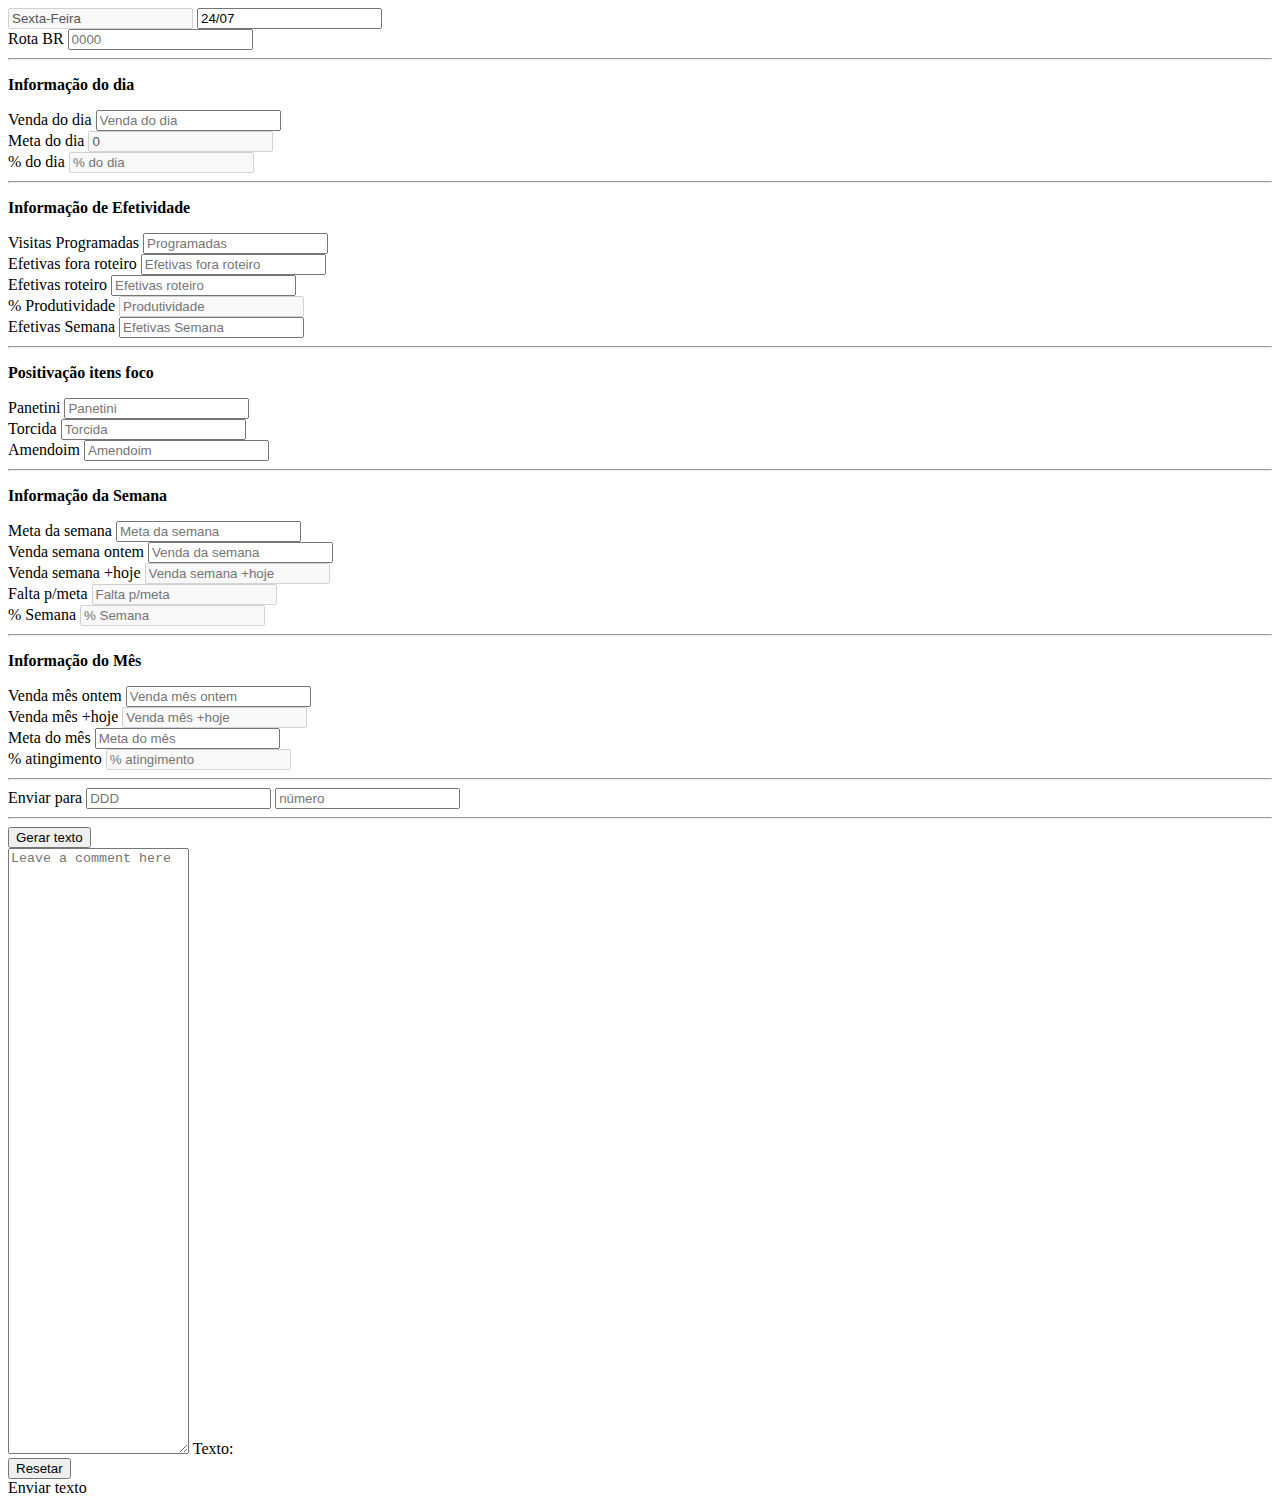
==== commit 67ab6e84: "text changed" ====
--- a/index.html
+++ b/index.html
@@ -13,7 +13,7 @@
     <title>Gerador de Relatório</title>
   </head>
   <body class="m-0 p-0">
-    <div class="container m-0 p-0">
+    <div class="container m-0 p-0 d-flex flex-column justify-content-center">
       <div class="row m-0">
         <div class="input-group m-0 p-1">
           <input
@@ -25,19 +25,11 @@
             aria-label="Dia da semana"
             aria-describedby="basic-addon1" />
           <input
-            type="number"
-            id="dia"
-            class="form-control w-25 text-center"
-            placeholder="Dia"
-            aria-label="Dia"
-            aria-describedby="basic-addon1" />
-          <input
-            onchange="checkMonth()"
-            type="number"
-            id="mes"
-            class="form-control w-25 text-center"
-            placeholder="Mês"
-            aria-label="Mês"
+            type="text"
+            id="data"
+            class="form-control w-50 text-center"
+            placeholder="Data"
+            aria-label="Data"
             aria-describedby="basic-addon1" />
         </div>
       </div>
@@ -198,6 +190,19 @@
             class="form-control w-50"
             placeholder="Torcida"
             aria-label="Torcida"
+            aria-describedby="basic-addon1" />
+        </div>
+      </div>
+
+      <div class="row m-0">
+        <div class="input-group m-0 p-1">
+          <span class="input-group-text w-50" id="basic-addon1">Amendoim</span>
+          <input
+            type="number"
+            id="positFoco3"
+            class="form-control w-50"
+            placeholder="Amendoim"
+            aria-label="Amendoim"
             aria-describedby="basic-addon1" />
         </div>
       </div>
@@ -385,6 +390,6 @@
       src="https://cdn.jsdelivr.net/npm/bootstrap@5.2.3/dist/js/bootstrap.bundle.min.js"
       integrity="sha384-kenU1KFdBIe4zVF0s0G1M5b4hcpxyD9F7jL+jjXkk+Q2h455rYXK/7HAuoJl+0I4"
       crossorigin="anonymous"></script>
-    <script src="./v2-2.js"></script>
+    <script src="./v3.js"></script>
   </body>
 </html>
